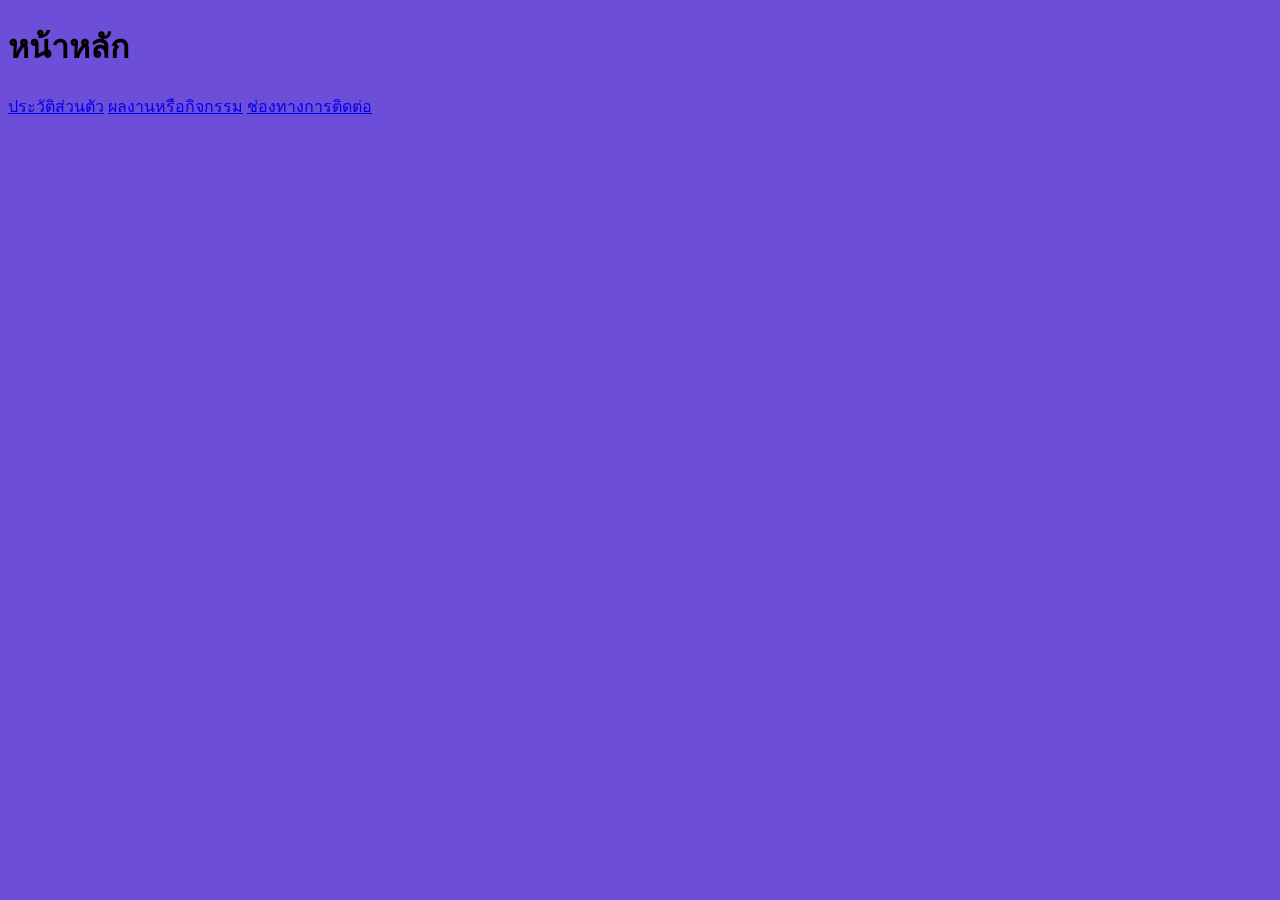
==== index.html @ 2caeff6e "Update index.html" ====
<!DOCTYPE html>
<html>
<head>
<title>Portfolio Welcome</title>
</head>
<body bgcolor="6C4ED9">
<h1>หน้าหลัก</h1>
<a href="personal.html">ประวัติส่วนตัว</a>
<a href="activities.html">ผลงานหรือกิจกรรม</a>
<a href="contact.html">ช่องทางการติดต่อ</a>  
<p></p>
<p></p>
</body>
</html>
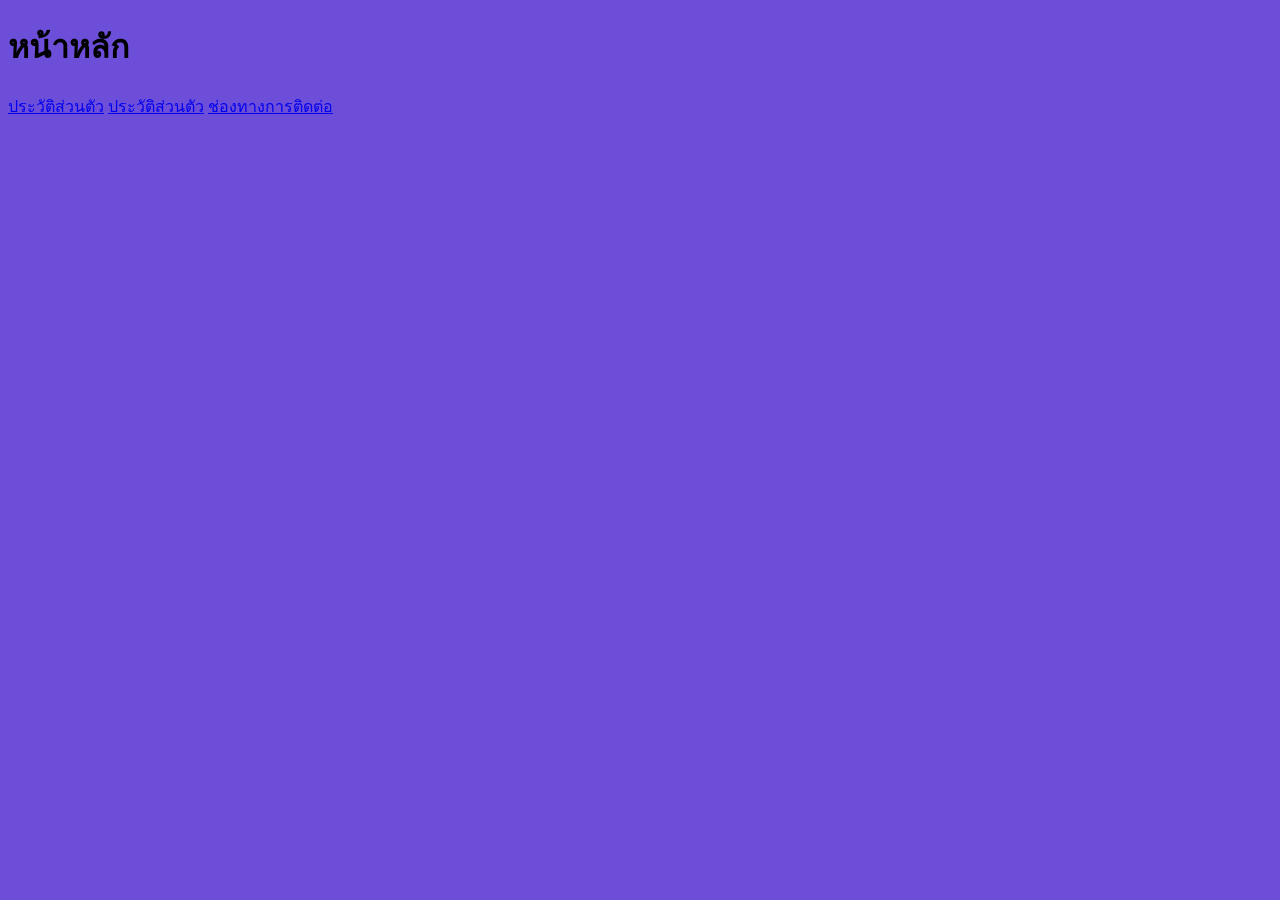
==== commit b7996a05: "Update index.html" ====
--- a/index.html
+++ b/index.html
@@ -6,7 +6,7 @@
 <body bgcolor="6C4ED9">
 <h1>หน้าหลัก</h1>
 <a href="personal.html">ประวัติส่วนตัว</a>
-<a href="activities.html">ผลงานหรือกิจกรรม</a>
+<a href="activities.html">ประวัติส่วนตัว</a>
 <a href="contact.html">ช่องทางการติดต่อ</a>  
 <p></p>
 <p></p>
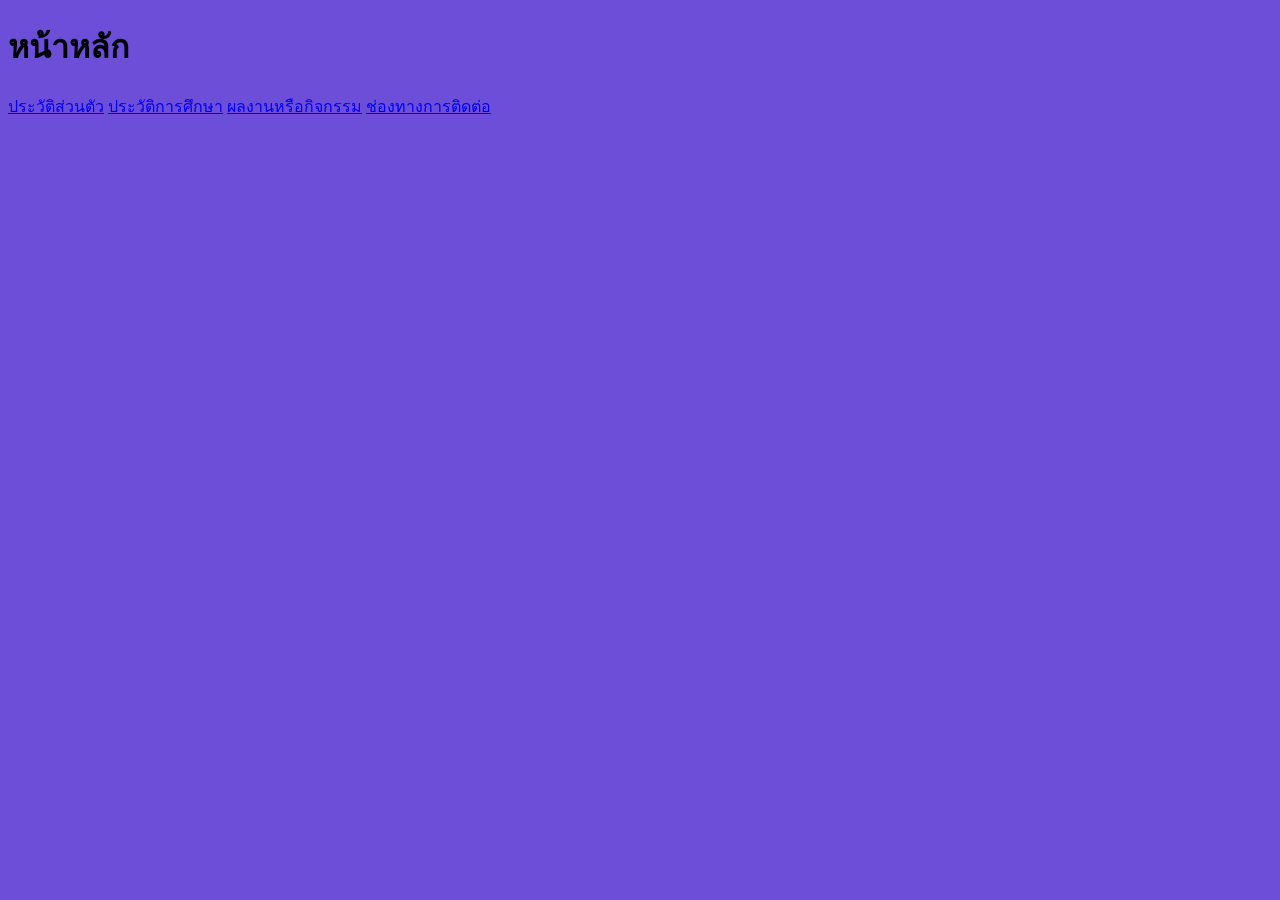
==== commit 83be6233: "Update index.html" ====
--- a/index.html
+++ b/index.html
@@ -6,7 +6,8 @@
 <body bgcolor="6C4ED9">
 <h1>หน้าหลัก</h1>
 <a href="personal.html">ประวัติส่วนตัว</a>
-<a href="activities.html">ประวัติส่วนตัว</a>
+<a href="activities.html">ประวัติการศึกษา</a>
+<a href="contact.html">ผลงานหรือกิจกรรม</a>
 <a href="contact.html">ช่องทางการติดต่อ</a>  
 <p></p>
 <p></p>
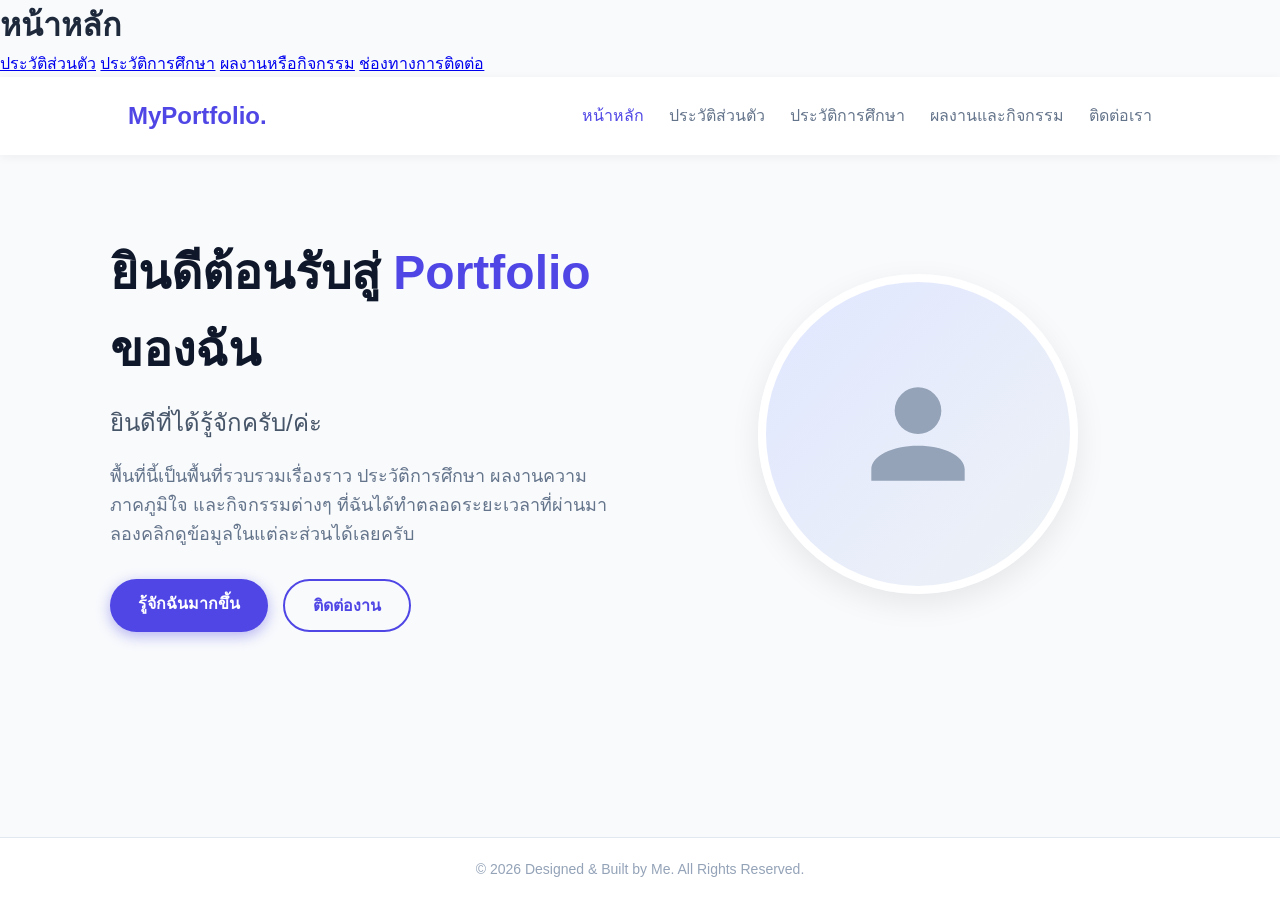
==== commit d5af86ca: "Update index.html" ====
--- a/index.html
+++ b/index.html
@@ -13,3 +13,232 @@
 <p></p>
 </body>
 </html>
+<!DOCTYPE html>
+<html lang="th">
+<head>
+    <meta charset="UTF-8">
+    <meta name="viewport" content="width=device-width, initial-scale=1.0">
+    <title>My Portfolio | หน้าหลัก</title>
+    <style>
+        /* --- ตั้งค่าเริ่มต้นและธีมสี (Global Styles) --- */
+        * {
+            box-sizing: border-box;
+            margin: 0;
+            padding: 0;
+            font-family: 'Segoe UI', Tahoma, Geneva, Verdana, sans-serif;
+        }
+
+        body {
+            background-color: #f8fafc;
+            color: #1e293b;
+            line-height: 1.6;
+            padding-bottom: 60px; /* กันเนื้อหาโดน footer บัง */
+        }
+
+        /* --- แถบเมนูนำทาง (Navigation Bar) --- */
+        .navbar {
+            background-color: #ffffff;
+            display: flex;
+            justify-content: space-between;
+            align-items: center;
+            padding: 20px 10%;
+            box-shadow: 0 2px 10px rgba(0,0,0,0.05);
+            position: sticky;
+            top: 0;
+            z-index: 1000;
+        }
+
+        .navbar .logo {
+            font-size: 24px;
+            font-weight: bold;
+            color: #4f46e5; /* สีน้ำเงินม่วงแบบ Tech Content */
+            text-decoration: none;
+        }
+
+        .nav-links {
+            list-style: none;
+            display: flex;
+            gap: 25px;
+        }
+
+        .nav-links a {
+            text-decoration: none;
+            color: #64748b;
+            font-weight: 500;
+            transition: color 0.3s ease;
+        }
+
+        /* ไฮไลท์หน้าปัจจุบัน */
+        .nav-links a.active, .nav-links a:hover {
+            color: #4f46e5;
+        }
+
+        /* --- เนื้อหาฮีโร่หน้าแรก (Hero Section) --- */
+        .hero-container {
+            max-width: 1100px;
+            margin: 80px auto;
+            padding: 0 20px;
+            display: flex;
+            align-items: center;
+            justify-content: space-between;
+            gap: 50px;
+        }
+
+        /* สำหรับหน้าจอมือถือจะปรับเป็นแนวตั้ง */
+        @media (max-width: 768px) {
+            .hero-container {
+                flex-direction: column-reverse;
+                text-align: center;
+                margin: 40px auto;
+            }
+        }
+
+        .hero-text {
+            flex: 1;
+        }
+
+        .hero-text h1 {
+            font-size: 48px;
+            color: #0f172a;
+            margin-bottom: 15px;
+        }
+
+        .hero-text h1 span {
+            color: #4f46e5;
+        }
+
+        .hero-text h2 {
+            font-size: 24px;
+            color: #475569;
+            font-weight: 400;
+            margin-bottom: 20px;
+        }
+
+        .hero-text p {
+            color: #64748b;
+            font-size: 18px;
+            margin-bottom: 30px;
+            max-width: 550px;
+        }
+
+        /* ปุ่มกดแบบโดดเด่น */
+        .btn-group {
+            display: flex;
+            gap: 15px;
+        }
+        
+        @media (max-width: 768px) {
+            .btn-group { justify-content: center; }
+        }
+
+        .btn {
+            display: inline-block;
+            padding: 12px 28px;
+            border-radius: 50px;
+            text-decoration: none;
+            font-weight: 600;
+            transition: all 0.3s ease;
+        }
+
+        .btn-primary {
+            background-color: #4f46e5;
+            color: white;
+            box-shadow: 0 4px 14px rgba(79, 70, 229, 0.4);
+        }
+
+        .btn-primary:hover {
+            background-color: #4338ca;
+            transform: translateY(-2px);
+        }
+
+        .btn-secondary {
+            background-color: transparent;
+            color: #4f46e5;
+            border: 2px solid #4f46e5;
+        }
+
+        .btn-secondary:hover {
+            background-color: #f0fdf4;
+            transform: translateY(-2px);
+        }
+
+        /* พื้นที่ใส่รูปภาพ */
+        .hero-image {
+            flex: 1;
+            display: flex;
+            justify-content: center;
+        }
+
+        .avatar-box {
+            width: 320px;
+            height: 320px;
+            border-radius: 50%;
+            background: linear-gradient(135deg, #e0e7ff 0%, #eef2f6 100%);
+            border: 8px solid white;
+            box-shadow: 0 10px 30px rgba(0,0,0,0.08);
+            overflow: hidden;
+            display: flex;
+            align-items: center;
+            justify-content: center;
+        }
+
+        /* ดัมมี่ไอคอนรูปคน (เมื่อคุณมีรูปจริง สามารถเปลี่ยนเป็นแท็ก <img src="your-photo.jpg"> ได้) */
+        .avatar-box svg {
+            width: 140px;
+            fill: #94a3b8;
+        }
+
+        /* --- ส่วนท้ายเพจ (Footer) --- */
+        footer {
+            text-align: center;
+            padding: 20px;
+            background-color: #ffffff;
+            color: #94a3b8;
+            font-size: 14px;
+            border-top: 1px solid #e2e8f0;
+            position: fixed;
+            bottom: 0;
+            width: 100%;
+        }
+    </style>
+</head>
+<body>
+
+    <nav class="navbar">
+        <a href="index.html" class="logo">MyPortfolio.</a>
+        <ul class="nav-links">
+            <li><a href="index.html" class="active">หน้าหลัก</a></li>
+            <li><a href="personal.html">ประวัติส่วนตัว</a></li>
+            <li><a href="education.html">ประวัติการศึกษา</a></li>
+            <li><a href="activities.html">ผลงานและกิจกรรม</a></li>
+            <li><a href="contact.html">ติดต่อเรา</a></li>
+        </ul>
+    </nav>
+
+    <main class="hero-container">
+        <div class="hero-text">
+            <h1>ยินดีต้อนรับสู่ <span>Portfolio</span> ของฉัน</h1>
+            <h2>ยินดีที่ได้รู้จักครับ/ค่ะ</h2>
+            <p>พื้นที่นี้เป็นพื้นที่รวบรวมเรื่องราว ประวัติการศึกษา ผลงานความภาคภูมิใจ และกิจกรรมต่างๆ ที่ฉันได้ทำตลอดระยะเวลาที่ผ่านมา ลองคลิกดูข้อมูลในแต่ละส่วนได้เลยครับ</p>
+            
+            <div class="btn-group">
+                <a href="personal.html" class="btn btn-primary">รู้จักฉันมากขึ้น</a>
+                <a href="contact.html" class="btn btn-secondary">ติดต่องาน</a>
+            </div>
+        </div>
+
+        <div class="hero-image">
+            <div class="avatar-box">
+                <svg viewBox="0 0 24 24">
+                    <path d="M12,4A4,4 0 0,1 16,8A4,4 0 0,1 12,12A4,4 0 0,1 8,8A4,4 0 0,1 12,4M12,14C16.42,14 20,15.79 20,18V20H4V18C4,15.79 7.58,14 12,14Z" />
+                </svg>
+            </div>
+        </div>
+    </main>
+
+    <footer>
+        <p>&copy; 2026 Designed & Built by Me. All Rights Reserved.</p>
+    </footer>
+
+</body>
+</html>
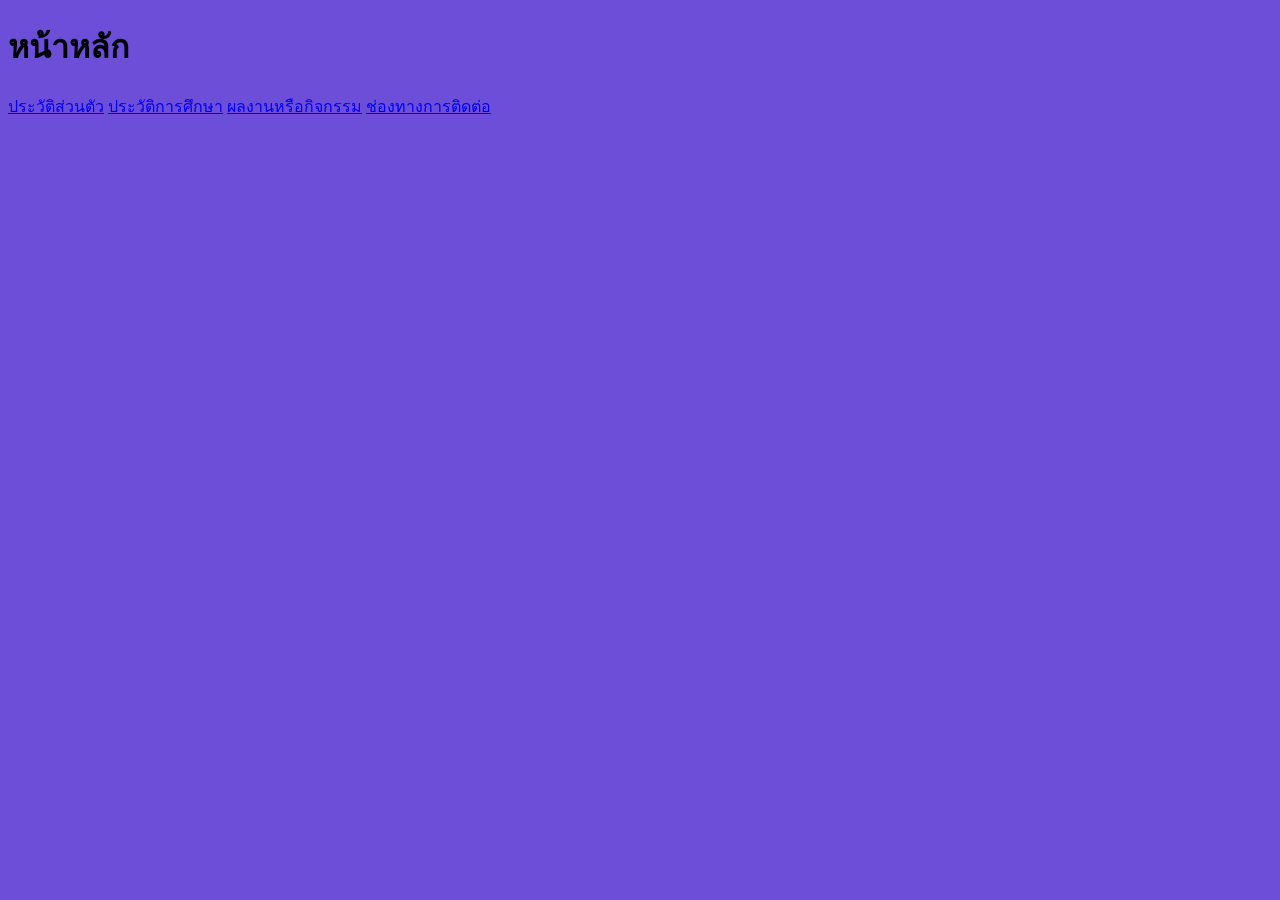
==== commit bdc6a078: "Update index.html" ====
--- a/index.html
+++ b/index.html
@@ -13,232 +13,4 @@
 <p></p>
 </body>
 </html>
-<!DOCTYPE html>
-<html lang="th">
-<head>
-    <meta charset="UTF-8">
-    <meta name="viewport" content="width=device-width, initial-scale=1.0">
-    <title>My Portfolio | หน้าหลัก</title>
-    <style>
-        /* --- ตั้งค่าเริ่มต้นและธีมสี (Global Styles) --- */
-        * {
-            box-sizing: border-box;
-            margin: 0;
-            padding: 0;
-            font-family: 'Segoe UI', Tahoma, Geneva, Verdana, sans-serif;
-        }
-
-        body {
-            background-color: #f8fafc;
-            color: #1e293b;
-            line-height: 1.6;
-            padding-bottom: 60px; /* กันเนื้อหาโดน footer บัง */
-        }
-
-        /* --- แถบเมนูนำทาง (Navigation Bar) --- */
-        .navbar {
-            background-color: #ffffff;
-            display: flex;
-            justify-content: space-between;
-            align-items: center;
-            padding: 20px 10%;
-            box-shadow: 0 2px 10px rgba(0,0,0,0.05);
-            position: sticky;
-            top: 0;
-            z-index: 1000;
-        }
-
-        .navbar .logo {
-            font-size: 24px;
-            font-weight: bold;
-            color: #4f46e5; /* สีน้ำเงินม่วงแบบ Tech Content */
-            text-decoration: none;
-        }
-
-        .nav-links {
-            list-style: none;
-            display: flex;
-            gap: 25px;
-        }
-
-        .nav-links a {
-            text-decoration: none;
-            color: #64748b;
-            font-weight: 500;
-            transition: color 0.3s ease;
-        }
-
-        /* ไฮไลท์หน้าปัจจุบัน */
-        .nav-links a.active, .nav-links a:hover {
-            color: #4f46e5;
-        }
-
-        /* --- เนื้อหาฮีโร่หน้าแรก (Hero Section) --- */
-        .hero-container {
-            max-width: 1100px;
-            margin: 80px auto;
-            padding: 0 20px;
-            display: flex;
-            align-items: center;
-            justify-content: space-between;
-            gap: 50px;
-        }
-
-        /* สำหรับหน้าจอมือถือจะปรับเป็นแนวตั้ง */
-        @media (max-width: 768px) {
-            .hero-container {
-                flex-direction: column-reverse;
-                text-align: center;
-                margin: 40px auto;
-            }
-        }
-
-        .hero-text {
-            flex: 1;
-        }
-
-        .hero-text h1 {
-            font-size: 48px;
-            color: #0f172a;
-            margin-bottom: 15px;
-        }
-
-        .hero-text h1 span {
-            color: #4f46e5;
-        }
-
-        .hero-text h2 {
-            font-size: 24px;
-            color: #475569;
-            font-weight: 400;
-            margin-bottom: 20px;
-        }
-
-        .hero-text p {
-            color: #64748b;
-            font-size: 18px;
-            margin-bottom: 30px;
-            max-width: 550px;
-        }
-
-        /* ปุ่มกดแบบโดดเด่น */
-        .btn-group {
-            display: flex;
-            gap: 15px;
-        }
-        
-        @media (max-width: 768px) {
-            .btn-group { justify-content: center; }
-        }
-
-        .btn {
-            display: inline-block;
-            padding: 12px 28px;
-            border-radius: 50px;
-            text-decoration: none;
-            font-weight: 600;
-            transition: all 0.3s ease;
-        }
-
-        .btn-primary {
-            background-color: #4f46e5;
-            color: white;
-            box-shadow: 0 4px 14px rgba(79, 70, 229, 0.4);
-        }
-
-        .btn-primary:hover {
-            background-color: #4338ca;
-            transform: translateY(-2px);
-        }
-
-        .btn-secondary {
-            background-color: transparent;
-            color: #4f46e5;
-            border: 2px solid #4f46e5;
-        }
-
-        .btn-secondary:hover {
-            background-color: #f0fdf4;
-            transform: translateY(-2px);
-        }
-
-        /* พื้นที่ใส่รูปภาพ */
-        .hero-image {
-            flex: 1;
-            display: flex;
-            justify-content: center;
-        }
-
-        .avatar-box {
-            width: 320px;
-            height: 320px;
-            border-radius: 50%;
-            background: linear-gradient(135deg, #e0e7ff 0%, #eef2f6 100%);
-            border: 8px solid white;
-            box-shadow: 0 10px 30px rgba(0,0,0,0.08);
-            overflow: hidden;
-            display: flex;
-            align-items: center;
-            justify-content: center;
-        }
-
-        /* ดัมมี่ไอคอนรูปคน (เมื่อคุณมีรูปจริง สามารถเปลี่ยนเป็นแท็ก <img src="your-photo.jpg"> ได้) */
-        .avatar-box svg {
-            width: 140px;
-            fill: #94a3b8;
-        }
-
-        /* --- ส่วนท้ายเพจ (Footer) --- */
-        footer {
-            text-align: center;
-            padding: 20px;
-            background-color: #ffffff;
-            color: #94a3b8;
-            font-size: 14px;
-            border-top: 1px solid #e2e8f0;
-            position: fixed;
-            bottom: 0;
-            width: 100%;
-        }
-    </style>
-</head>
-<body>
-
-    <nav class="navbar">
-        <a href="index.html" class="logo">MyPortfolio.</a>
-        <ul class="nav-links">
-            <li><a href="index.html" class="active">หน้าหลัก</a></li>
-            <li><a href="personal.html">ประวัติส่วนตัว</a></li>
-            <li><a href="education.html">ประวัติการศึกษา</a></li>
-            <li><a href="activities.html">ผลงานและกิจกรรม</a></li>
-            <li><a href="contact.html">ติดต่อเรา</a></li>
-        </ul>
-    </nav>
-
-    <main class="hero-container">
-        <div class="hero-text">
-            <h1>ยินดีต้อนรับสู่ <span>Portfolio</span> ของฉัน</h1>
-            <h2>ยินดีที่ได้รู้จักครับ/ค่ะ</h2>
-            <p>พื้นที่นี้เป็นพื้นที่รวบรวมเรื่องราว ประวัติการศึกษา ผลงานความภาคภูมิใจ และกิจกรรมต่างๆ ที่ฉันได้ทำตลอดระยะเวลาที่ผ่านมา ลองคลิกดูข้อมูลในแต่ละส่วนได้เลยครับ</p>
-            
-            <div class="btn-group">
-                <a href="personal.html" class="btn btn-primary">รู้จักฉันมากขึ้น</a>
-                <a href="contact.html" class="btn btn-secondary">ติดต่องาน</a>
-            </div>
-        </div>
-
-        <div class="hero-image">
-            <div class="avatar-box">
-                <svg viewBox="0 0 24 24">
-                    <path d="M12,4A4,4 0 0,1 16,8A4,4 0 0,1 12,12A4,4 0 0,1 8,8A4,4 0 0,1 12,4M12,14C16.42,14 20,15.79 20,18V20H4V18C4,15.79 7.58,14 12,14Z" />
-                </svg>
-            </div>
-        </div>
-    </main>
-
-    <footer>
-        <p>&copy; 2026 Designed & Built by Me. All Rights Reserved.</p>
-    </footer>
-
-</body>
 </html>
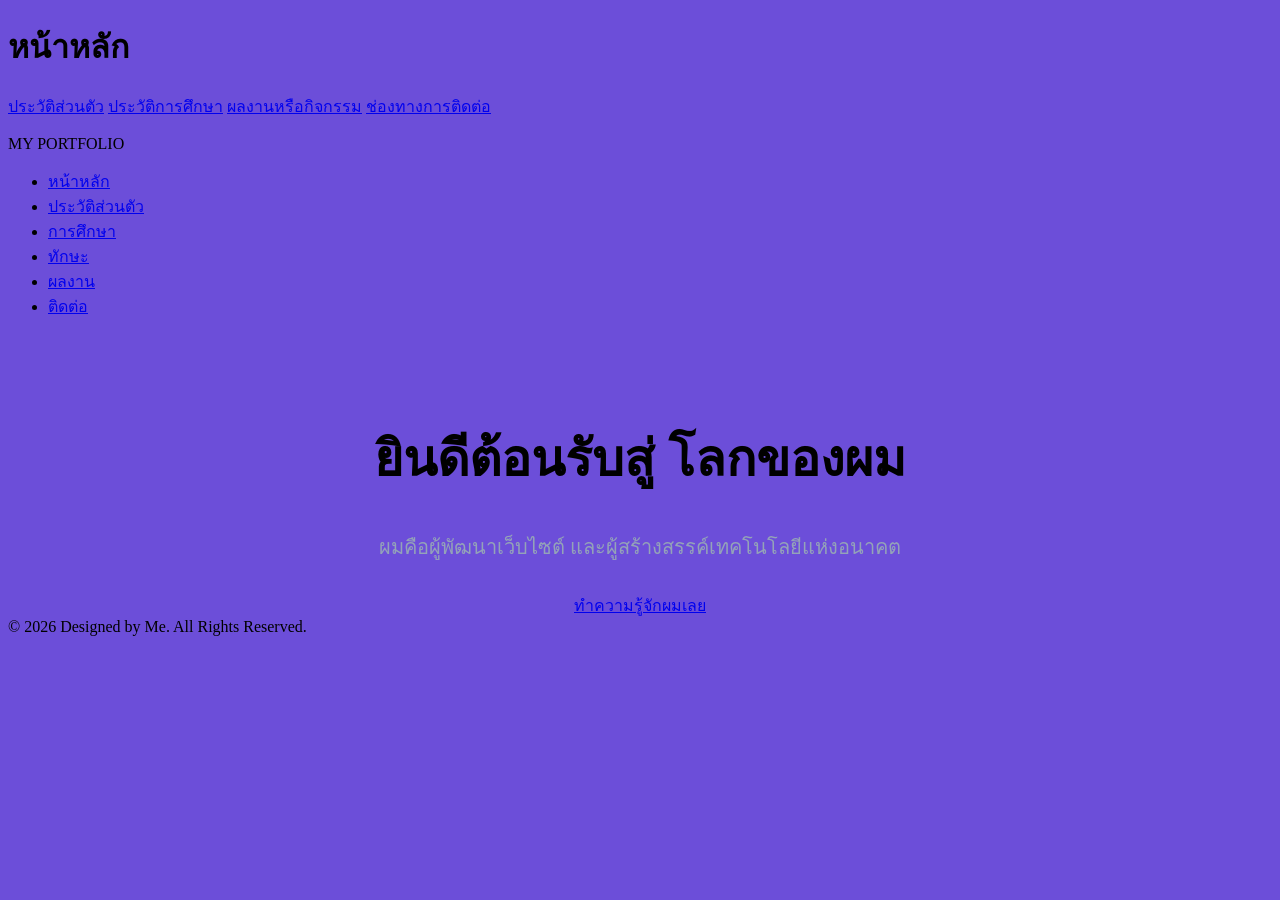
==== commit f81c1c8c: "Update index.html" ====
--- a/index.html
+++ b/index.html
@@ -14,3 +14,34 @@
 </body>
 </html>
 </html>
+<!DOCTYPE html>
+<html lang="th">
+<head>
+    <meta charset="UTF-8">
+    <title>My Cyber Portfolio | หน้าหลัก</title>
+    <link rel="stylesheet" href="style.css">
+</head>
+<body>
+    <nav>
+        <div class="logo">MY PORTFOLIO</div>
+        <ul>
+            <li><a href="index.html" class="active">หน้าหลัก</a></li>
+            <li><a href="personal.html">ประวัติส่วนตัว</a></li>
+            <li><a href="education.html">การศึกษา</a></li>
+            <li><a href="skills.html">ทักษะ</a></li>
+            <li><a href="activities.html">ผลงาน</a></li>
+            <li><a href="contact.html">ติดต่อ</a></li>
+        </ul>
+    </nav>
+
+    <div class="container" style="text-align: center; margin-top: 100px;">
+        <h1 style="font-size: 50px;">ยินดีต้อนรับสู่ <span class="highlight">โลกของผม</span></h1>
+        <p style="font-size: 20px; color: #94a3b8; margin-bottom: 30px;">ผมคือผู้พัฒนาเว็บไซต์ และผู้สร้างสรรค์เทคโนโลยีแห่งอนาคต</p>
+        <a href="personal.html" class="btn">ทำความรู้จักผมเลย</a>
+    </div>
+
+    <footer>
+        &copy; 2026 Designed by Me. All Rights Reserved.
+    </footer>
+</body>
+</html>
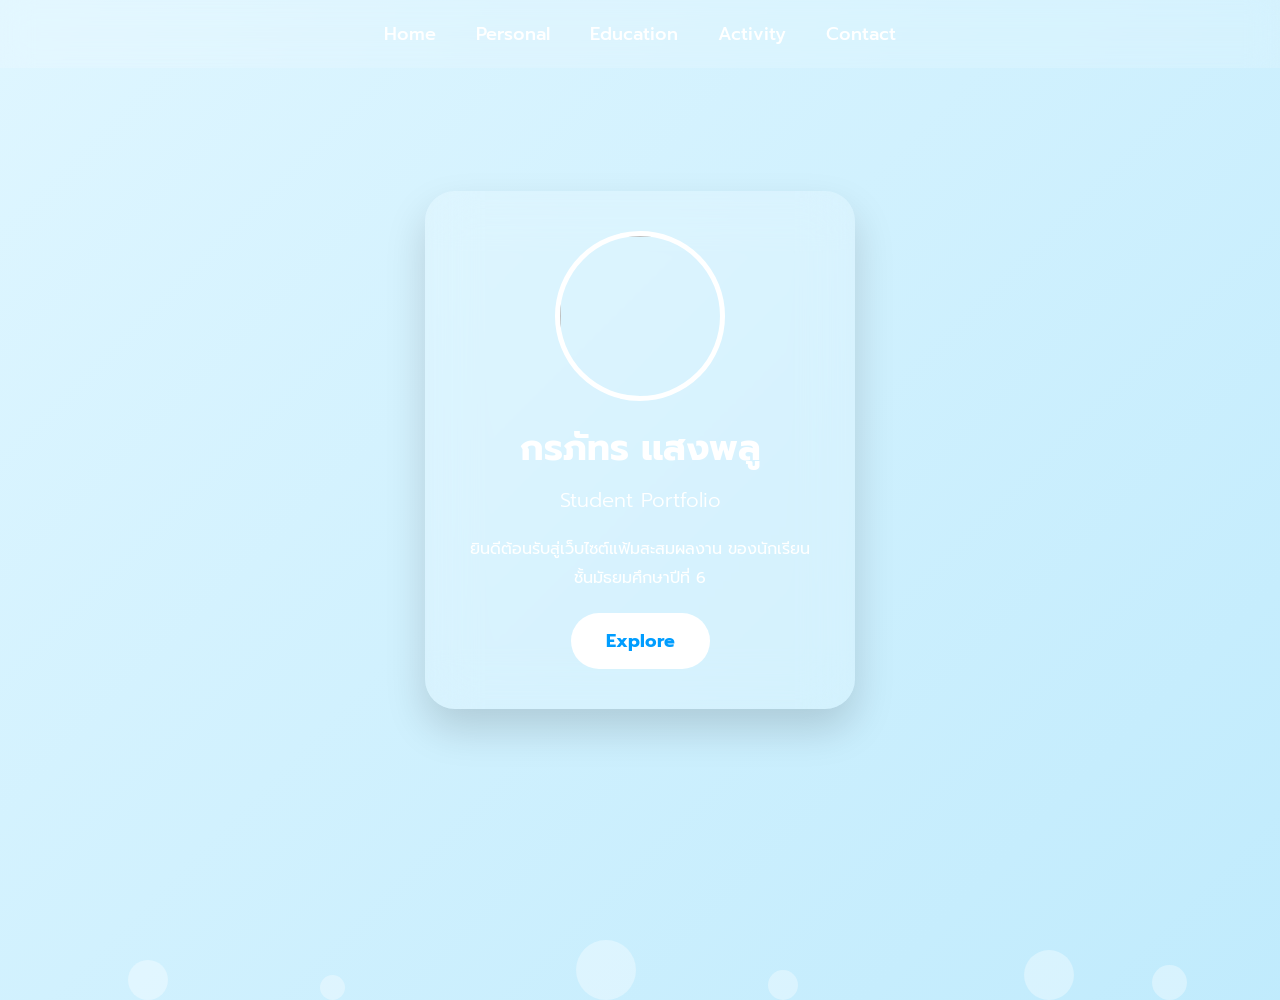
==== commit 55b3d226: "Update index.html" ====
--- a/index.html
+++ b/index.html
@@ -1,47 +1,195 @@
-<!DOCTYPE html>
-<html>
-<head>
-<title>Portfolio Welcome</title>
-</head>
-<body bgcolor="6C4ED9">
-<h1>หน้าหลัก</h1>
-<a href="personal.html">ประวัติส่วนตัว</a>
-<a href="activities.html">ประวัติการศึกษา</a>
-<a href="contact.html">ผลงานหรือกิจกรรม</a>
-<a href="contact.html">ช่องทางการติดต่อ</a>  
-<p></p>
-<p></p>
-</body>
-</html>
-</html>
 <!DOCTYPE html>
 <html lang="th">
 <head>
-    <meta charset="UTF-8">
-    <title>My Cyber Portfolio | หน้าหลัก</title>
-    <link rel="stylesheet" href="style.css">
+<meta charset="UTF-8">
+<meta name="viewport" content="width=device-width, initial-scale=1.0">
+<title>My Portfolio</title>
+
+<link href="https://fonts.googleapis.com/css2?family=Prompt:wght@300;400;500;700&display=swap" rel="stylesheet">
+
+<style>
+
+*{
+margin:0;
+padding:0;
+box-sizing:border-box;
+font-family:'Prompt',sans-serif;
+}
+
+body{
+height:100vh;
+background:linear-gradient(135deg,#dff6ff,#b8e8fc,#7fd8ff,#4cb8ff);
+background-size:400% 400%;
+animation:bgMove 10s ease infinite;
+overflow:hidden;
+}
+
+@keyframes bgMove{
+0%{background-position:0% 50%;}
+50%{background-position:100% 50%;}
+100%{background-position:0% 50%;}
+}
+
+nav{
+position:fixed;
+top:0;
+width:100%;
+display:flex;
+justify-content:center;
+padding:20px;
+background:rgba(255,255,255,.15);
+backdrop-filter:blur(15px);
+}
+
+nav a{
+color:white;
+text-decoration:none;
+margin:0 20px;
+font-size:18px;
+font-weight:500;
+transition:.3s;
+}
+
+nav a:hover{
+color:#003366;
+}
+
+.container{
+height:100vh;
+display:flex;
+justify-content:center;
+align-items:center;
+}
+
+.card{
+
+width:430px;
+padding:40px;
+border-radius:30px;
+background:rgba(255,255,255,.18);
+backdrop-filter:blur(25px);
+box-shadow:0 20px 40px rgba(0,0,0,.15);
+text-align:center;
+color:white;
+
+}
+
+.card img{
+width:170px;
+height:170px;
+border-radius:50%;
+object-fit:cover;
+border:5px solid white;
+margin-bottom:20px;
+}
+
+.card h1{
+font-size:36px;
+}
+
+.card h2{
+font-size:20px;
+font-weight:300;
+margin-top:10px;
+}
+
+.card p{
+margin:20px 0;
+line-height:1.8;
+}
+
+button{
+padding:14px 35px;
+border:none;
+border-radius:50px;
+background:white;
+color:#009dff;
+font-size:18px;
+cursor:pointer;
+transition:.3s;
+font-weight:bold;
+}
+
+button:hover{
+transform:translateY(-5px);
+background:#0ea5e9;
+color:white;
+}
+
+.bubble{
+position:absolute;
+bottom:-100px;
+background:rgba(255,255,255,.35);
+border-radius:50%;
+animation:float 15s linear infinite;
+}
+
+@keyframes float{
+
+0%{
+transform:translateY(0);
+opacity:0;
+}
+
+50%{
+opacity:1;
+}
+
+100%{
+transform:translateY(-120vh);
+opacity:0;
+}
+
+}
+
+</style>
+
 </head>
 <body>
-    <nav>
-        <div class="logo">MY PORTFOLIO</div>
-        <ul>
-            <li><a href="index.html" class="active">หน้าหลัก</a></li>
-            <li><a href="personal.html">ประวัติส่วนตัว</a></li>
-            <li><a href="education.html">การศึกษา</a></li>
-            <li><a href="skills.html">ทักษะ</a></li>
-            <li><a href="activities.html">ผลงาน</a></li>
-            <li><a href="contact.html">ติดต่อ</a></li>
-        </ul>
-    </nav>
 
-    <div class="container" style="text-align: center; margin-top: 100px;">
-        <h1 style="font-size: 50px;">ยินดีต้อนรับสู่ <span class="highlight">โลกของผม</span></h1>
-        <p style="font-size: 20px; color: #94a3b8; margin-bottom: 30px;">ผมคือผู้พัฒนาเว็บไซต์ และผู้สร้างสรรค์เทคโนโลยีแห่งอนาคต</p>
-        <a href="personal.html" class="btn">ทำความรู้จักผมเลย</a>
-    </div>
+<nav>
 
-    <footer>
-        &copy; 2026 Designed by Me. All Rights Reserved.
-    </footer>
+<a href="#">Home</a>
+<a href="personal.html">Personal</a>
+<a href="education.html">Education</a>
+<a href="activity.html">Activity</a>
+<a href="contact.html">Contact</a>
+
+</nav>
+
+<div class="container">
+
+<div class="card">
+
+<img src="images/profile.jpg">
+
+<h1>กรภัทร เเสงพลู</h1>
+
+<h2>Student Portfolio</h2>
+
+<p>
+
+ยินดีต้อนรับสู่เว็บไซต์แฟ้มสะสมผลงาน
+ของนักเรียนชั้นมัธยมศึกษาปีที่ 6
+
+</p>
+
+<button onclick="location.href='personal.html'">
+
+Explore
+
+</button>
+
+</div>
+
+</div>
+
+<div class="bubble" style="left:10%;width:40px;height:40px;animation-duration:9s;"></div>
+<div class="bubble" style="left:25%;width:25px;height:25px;animation-duration:14s;"></div>
+<div class="bubble" style="left:45%;width:60px;height:60px;animation-duration:18s;"></div>
+<div class="bubble" style="left:60%;width:30px;height:30px;animation-duration:12s;"></div>
+<div class="bubble" style="left:80%;width:50px;height:50px;animation-duration:20s;"></div>
+<div class="bubble" style="left:90%;width:35px;height:35px;animation-duration:15s;"></div>
+
 </body>
 </html>
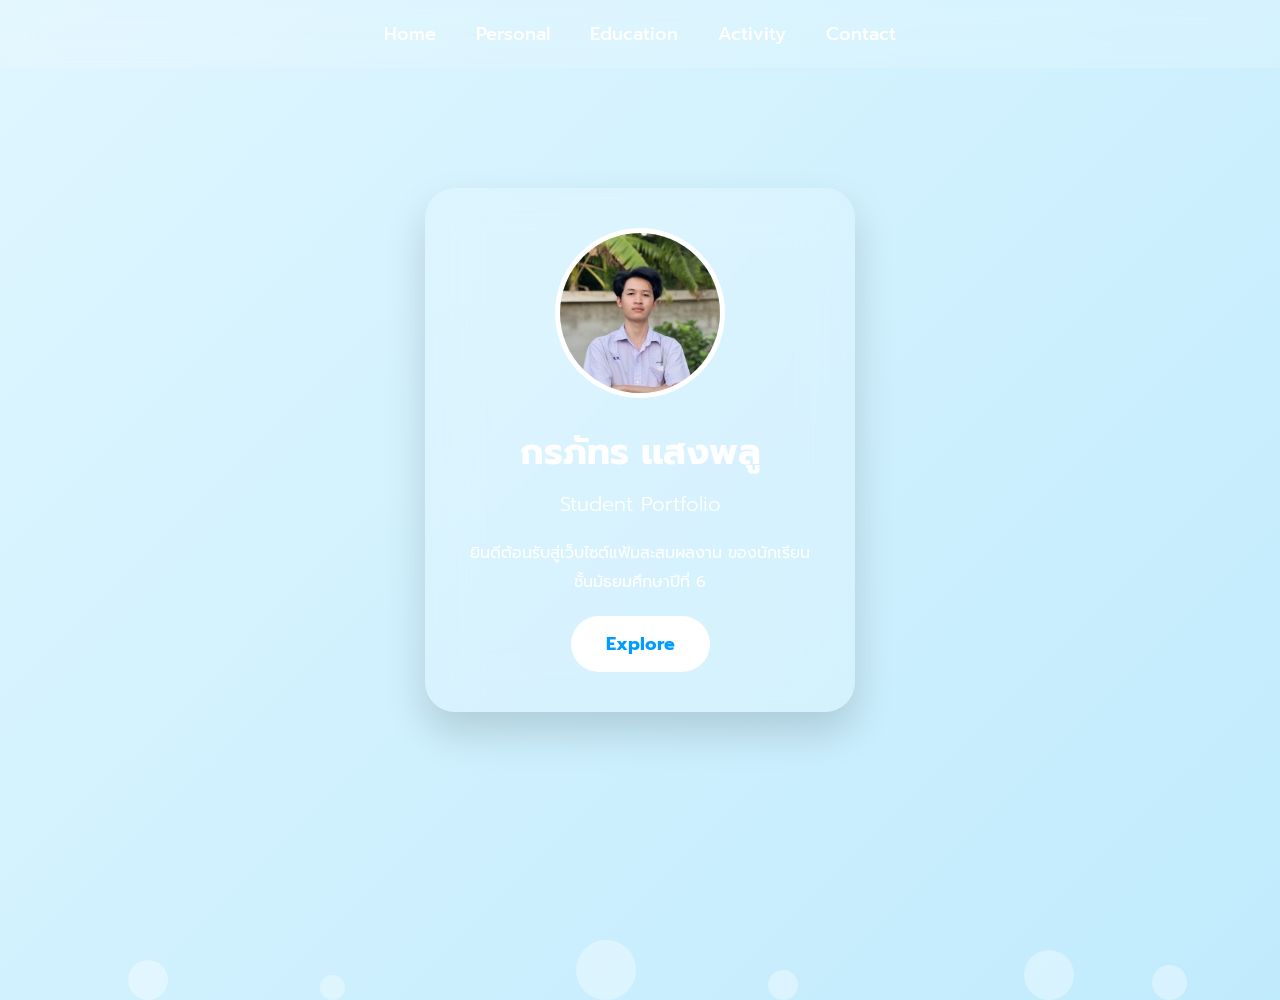
==== commit 9d432f56: "Update index.html" ====
--- a/index.html
+++ b/index.html
@@ -161,7 +161,7 @@
 
 <div class="card">
 
-<img src="images/profile.jpg">
+<img src="images/IMG_20260720_185039_7561.jpg" alt="Profile">
 
 <h1>กรภัทร เเสงพลู</h1>
 
